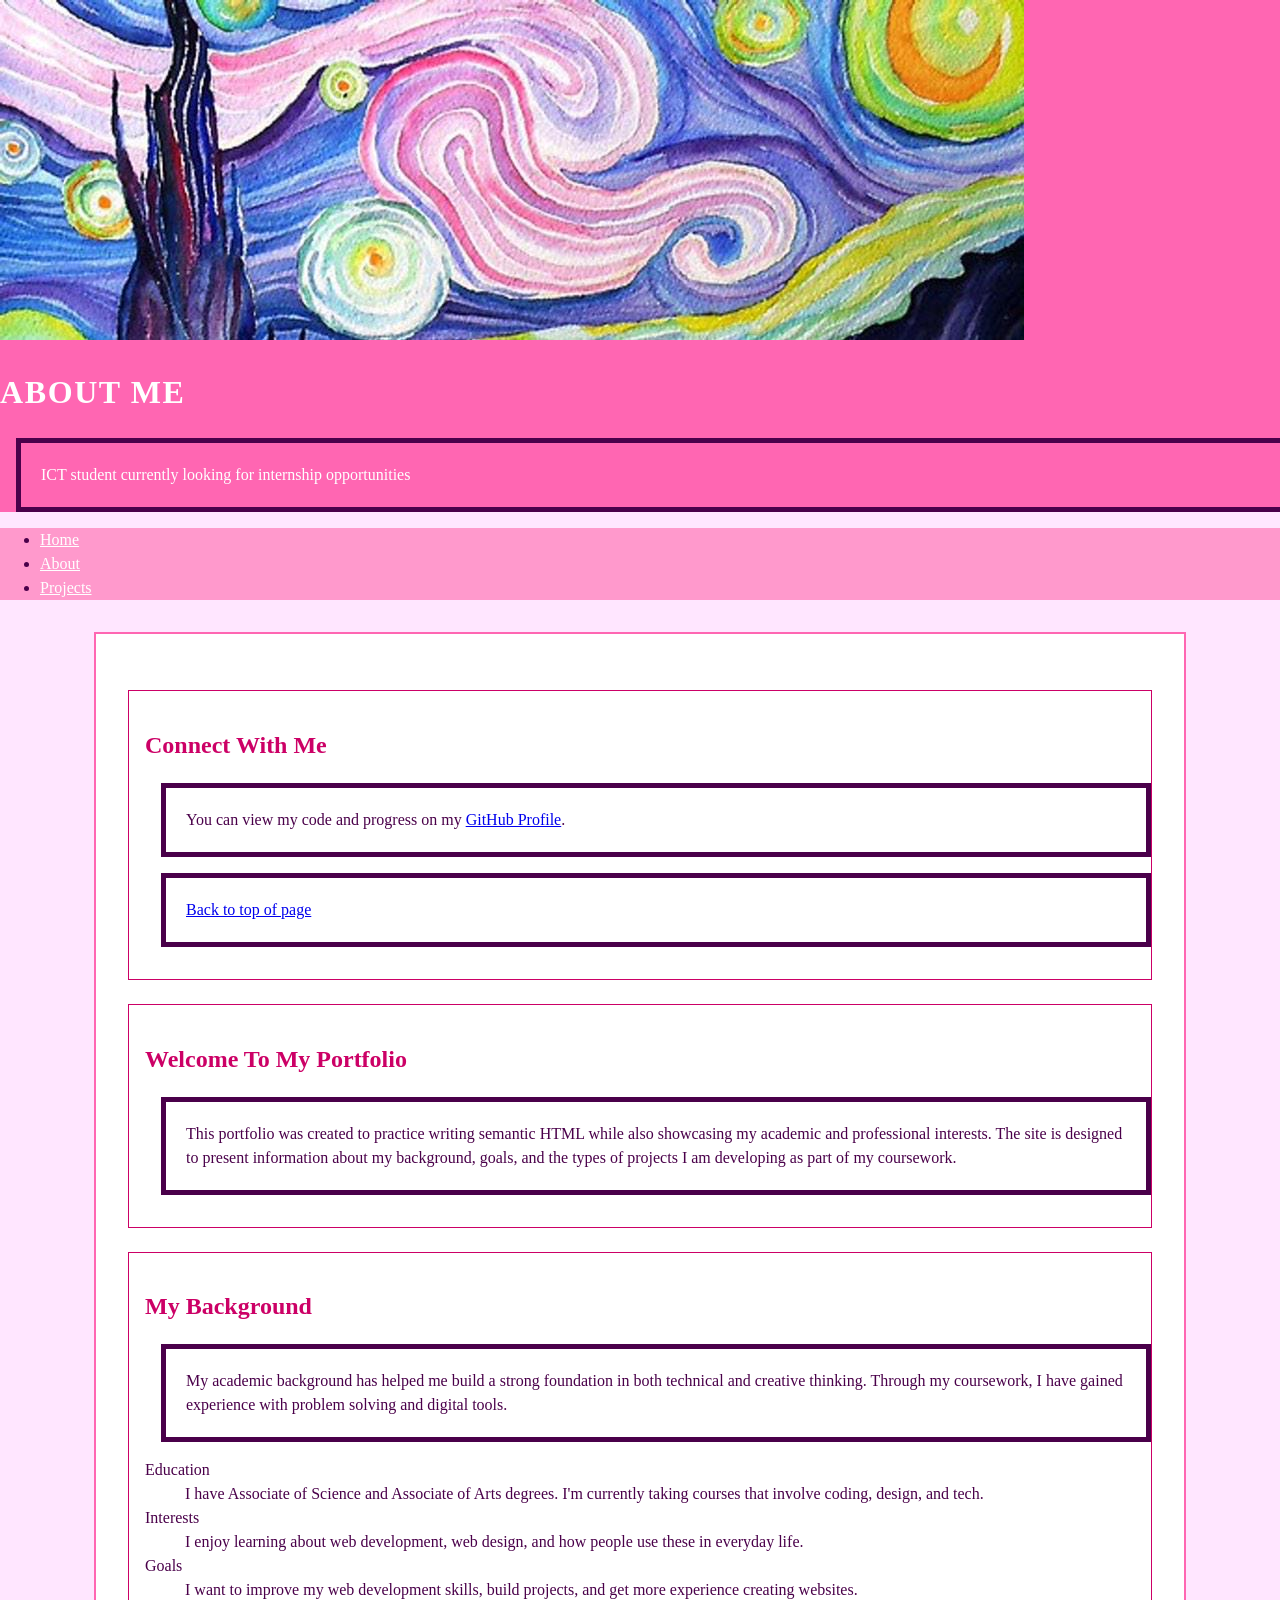
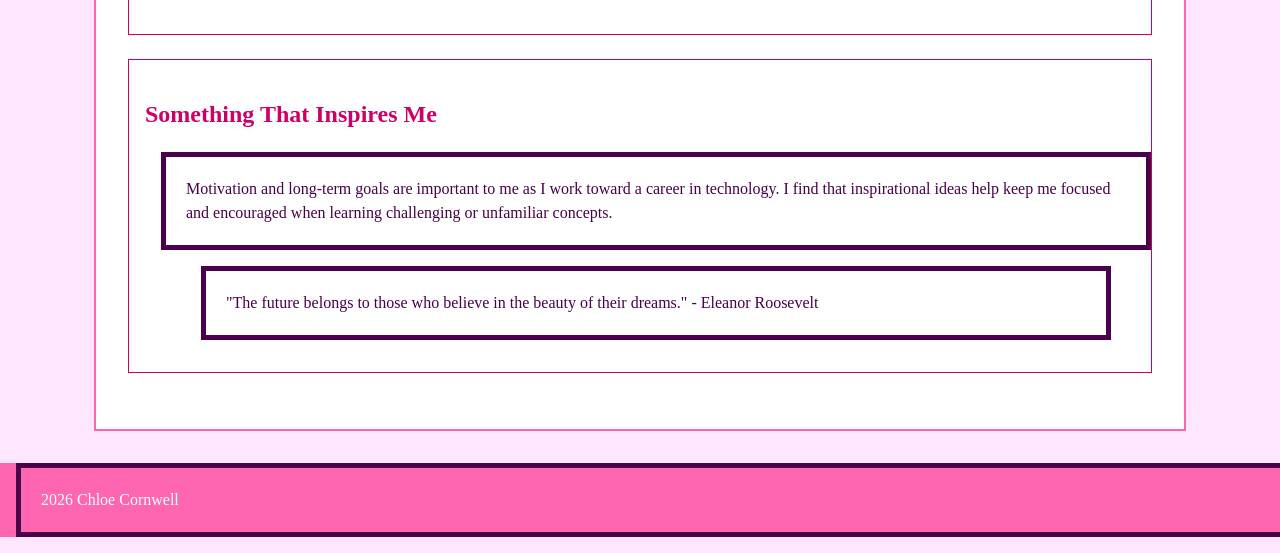
==== about.html @ c2a48a18 "updated about.html with new section and new section id" ====
<!DOCTYPE html>
<html lang="en">
    <head>
        <meta charset="utf-8">
        <meta name="viewport" content="width=device-width, initial-scale=1.0">
        <meta name="description" content="Portfolio of Chloe Cornwell, an ICT student specializing in web development and design.">
        <title>About | Chloe Cornwell</title>
        <link rel="stylesheet" href="css/style.css">

    </head>

    <body>

        <header>
            <picture>
                <source srcset="media/art-large.jpg" media="(min-width: 800px)">
                <source srcset="media/art-small.jpg" media="(max-width: 799px)">
                <img src="media/art-large.jpg" alt="Abstract artwork representing creativity and design">
            </picture>

            <h1>About Me</h1>
            <p>ICT student currently looking for internship opportunities</p>
        </header>

          <nav>
            <ul>
                <li><a href="index.html">Home</a></li>
                <li><a href="about.html">About</a></li>
                <li><a href="projects.html">Projects</a></li>
            </ul>
        </nav>

        <main>

            <section id="contact">
                <h2>Connect With Me</h2>
                <p>You can view my code and progress on my <a href="https://github.com/" target="_blank">GitHub Profile</a>.</p>
                <p><a href="#welcome">Back to top of page</a></p>
            </section>
            

            <section id="welcome">
                <h2>Welcome To My Portfolio</h2>
                <p>
                    This portfolio was created to practice writing semantic HTML while also showcasing my academic and professional interests. 
                    The site is designed to present information about my background, goals, and the types of projects I am developing as part of my coursework.
                </p>
            </section>

            <section>
                <h2>My Background</h2>
                <p>
                    My academic background has helped me build a strong foundation in both technical and creative thinking. 
                    Through my coursework, I have gained experience with problem solving and digital tools.
                </p>

                <dl>
                    <dt>Education</dt>
                    <dd>I have Associate of Science and Associate of Arts degrees. I'm currently taking courses that involve coding, design, and tech.</dd>

                    <dt>Interests</dt>
                    <dd>I enjoy learning about web development, web design, and how people use these in everyday life.</dd>

                    <dt>Goals</dt>
                    <dd>I want to improve my web development skills, build projects, and get more experience creating websites.</dd>
                </dl>
            </section>

            <section>
                <h2>Something That Inspires Me</h2>
                <p>
                    Motivation and long-term goals are important to me as I work toward a career in technology. 
                    I find that inspirational ideas help keep me focused and encouraged when learning challenging or unfamiliar concepts.
                </p>

                <blockquote>
                    <p>"The future belongs to those who believe in the beauty of their dreams." - Eleanor Roosevelt</p>
                </blockquote>
            </section>

        </main>

        <footer>
            <p>2026 Chloe Cornwell</p>
        </footer>

    </body>
    </html>
---- css/style.css ----
html {
    background-color: #ffe6ff;
    font-size: 100%
    font-family: Arial, Helvetica, sans-serif;
}

body {
    color: #4a004a;
    font-size: 1rem;
    margin: 0;
    line-height: 1.5;
}

main{
    width: 80%;
    margin: 2rem auto; 
    padding: 2rem;
    border: 2px solid #ff66b2;
    background-color: white;
}

section {
    margin: 1.5rem 0;
    padding: 1rem;
    border: 1px solid #cc0066;
}

h1, h2, h3 {
    font-family: Georgia, 'Times New Roman', Times, serif;
}

/* box sizing */
p {
    margin: 1em;
    padding: 20px;
    border: 5px solid #4a004a;
    width: 100%;
    box-sizing: border-box; 
    text-align: left;
}

header {
    background-color: #ff66b2; 
    color: #ffffff;  
}

footer {
    background-color: #ff66b2;
    color: #ffffff;
}

h1 {
    font-size: 2rem;   
    color: #ffffff;
    text-transform: uppercase;
    letter-spacing: 0.05em;
}

h2 {
    font-size: 1.5rem; 
    color: #cc0066;
    font-weight: bold;    
}

h3 {
    font-size: 1.25rem;
    font-weight: bold;
}

/* nav link */
nav li a {
    color: #ffffff;
    text-decoration: underline;
}

/* nav background */
nav > ul {
    background-color: #ff99cc;  
}

/* nav item */
ul > li {
    font-size: 1rem; 
}

code, pre {
    font-family: "Courier New", Courier, monospace;
}
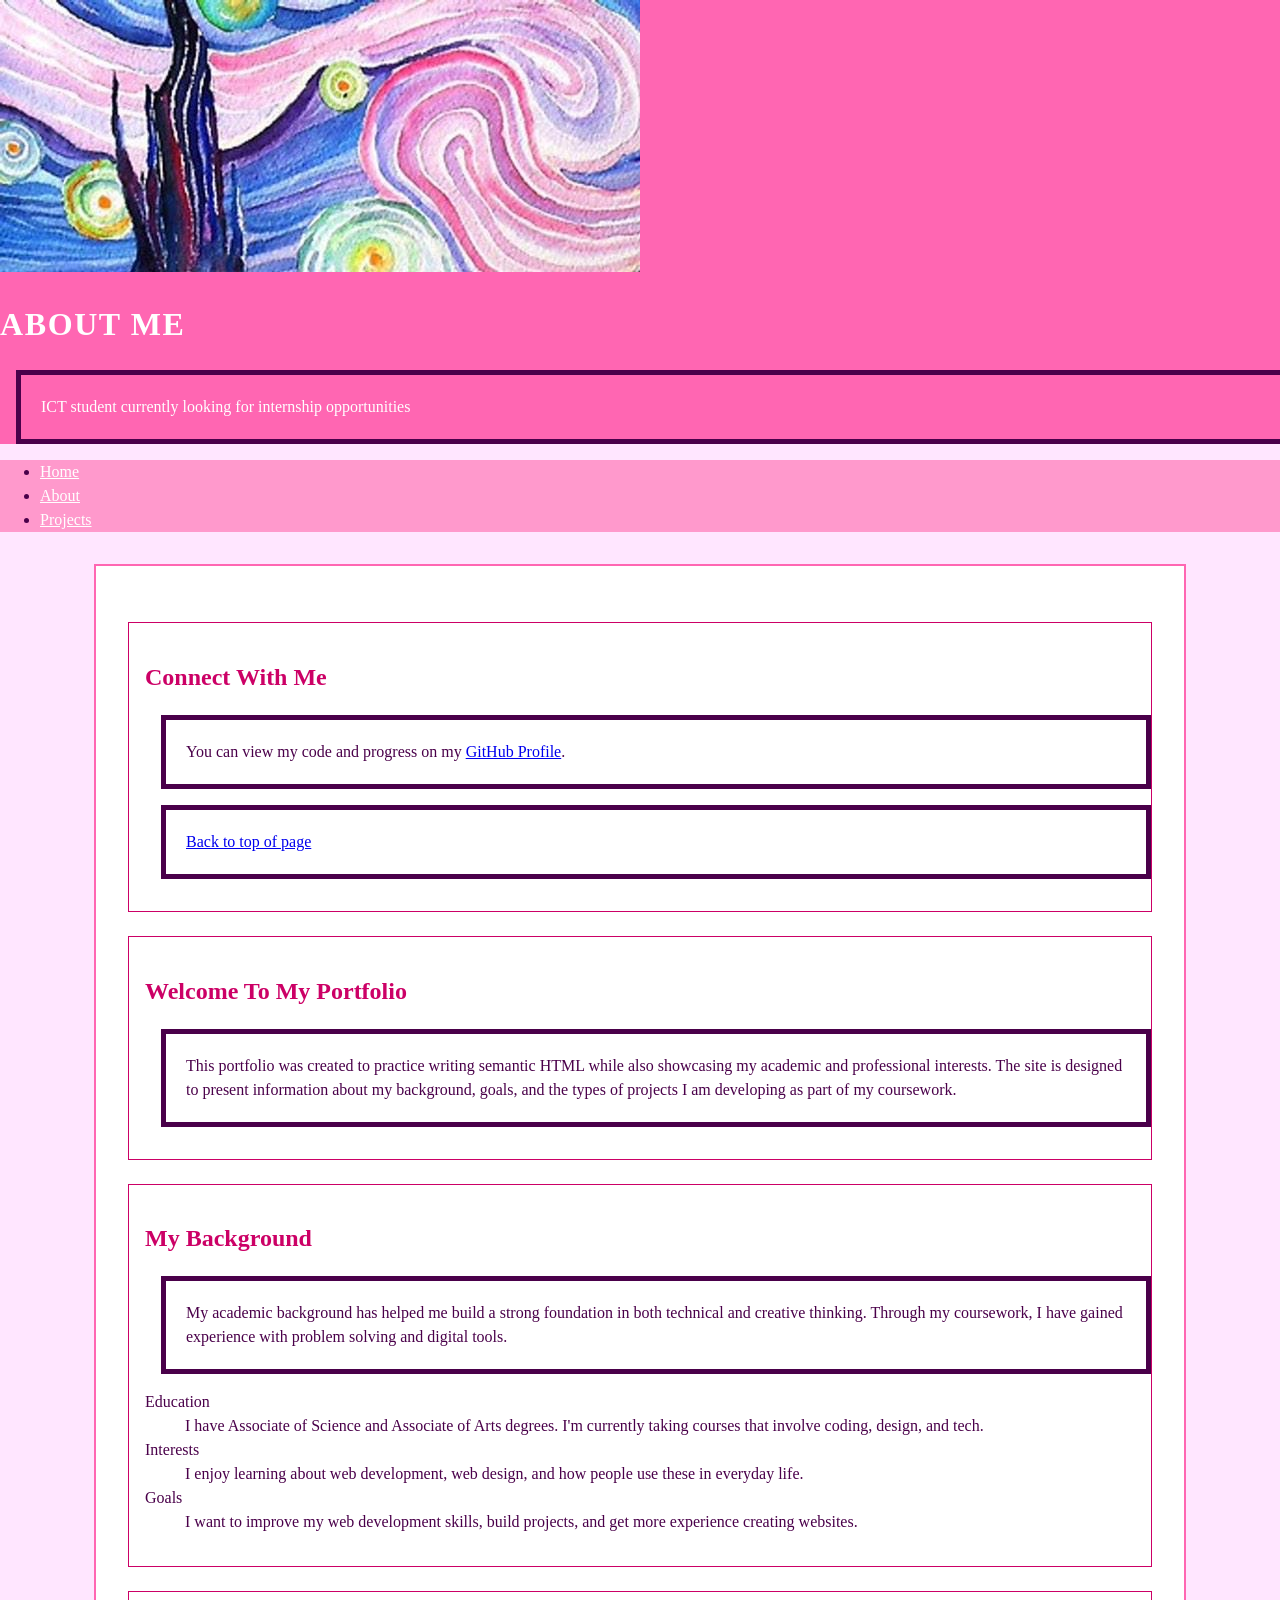
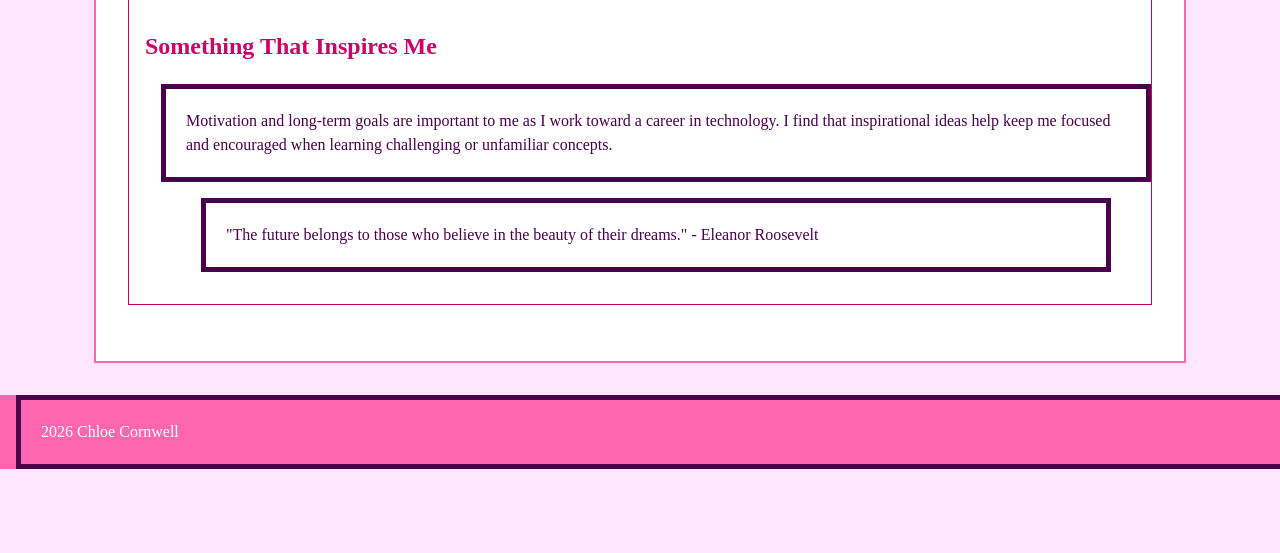
==== commit 15111f46: "edited github link" ====
--- a/about.html
+++ b/about.html
@@ -34,7 +34,7 @@
 
             <section id="contact">
                 <h2>Connect With Me</h2>
-                <p>You can view my code and progress on my <a href="https://github.com/" target="_blank">GitHub Profile</a>.</p>
+                <p>You can view my code and progress on my <a href="https://github.com/chloeycornwell" target="_blank">GitHub Profile</a>.</p>
                 <p><a href="#welcome">Back to top of page</a></p>
             </section>
             
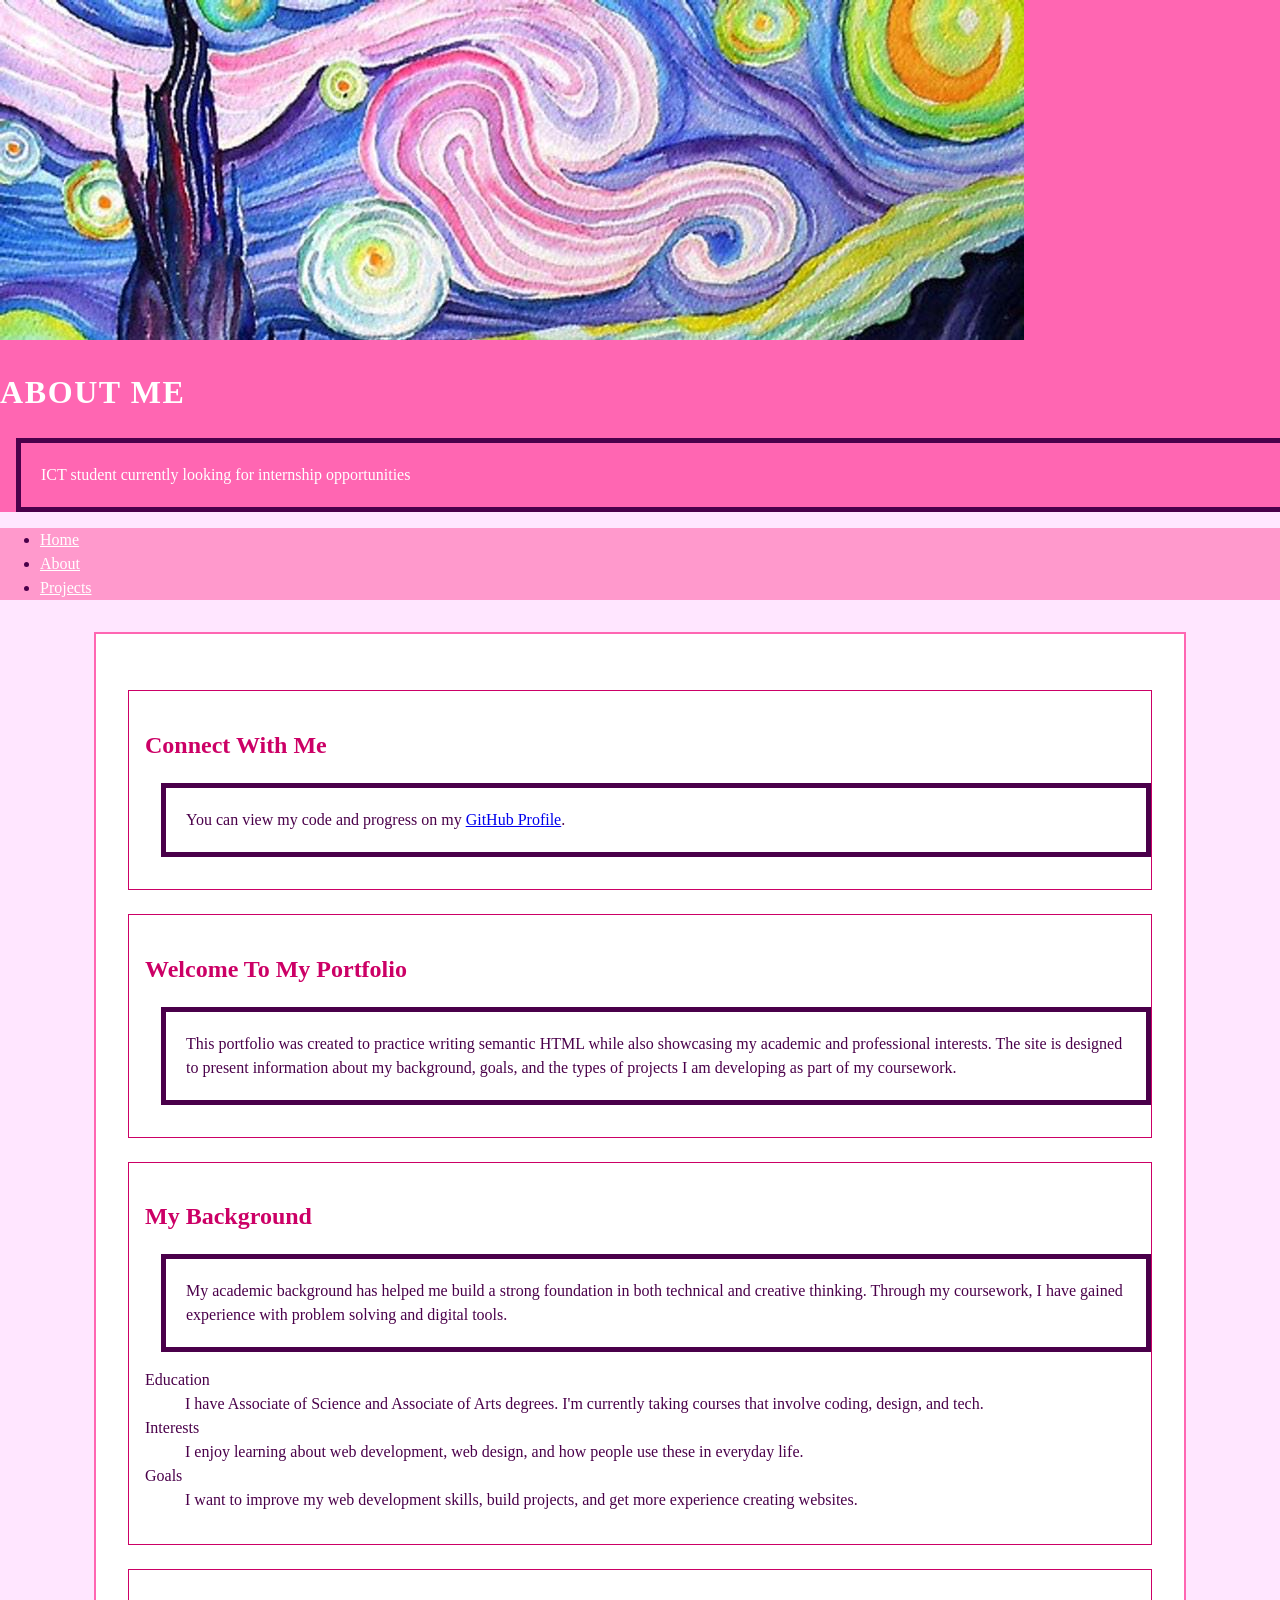
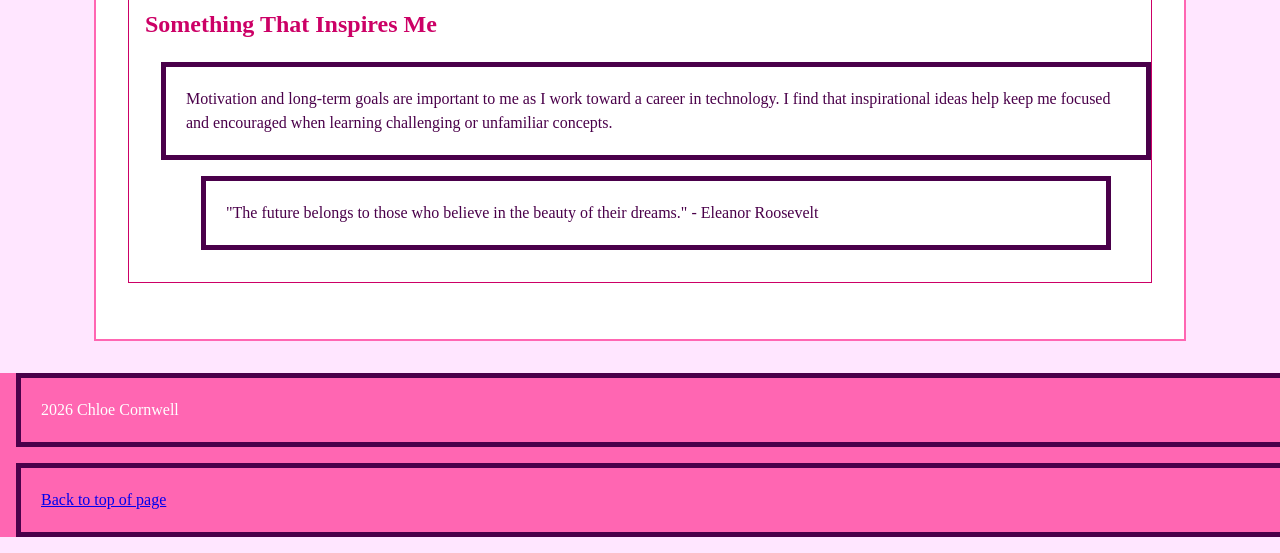
==== commit 26a0b548: "added anchor link" ====
--- a/about.html
+++ b/about.html
@@ -35,7 +35,6 @@
             <section id="contact">
                 <h2>Connect With Me</h2>
                 <p>You can view my code and progress on my <a href="https://github.com/chloeycornwell" target="_blank">GitHub Profile</a>.</p>
-                <p><a href="#welcome">Back to top of page</a></p>
             </section>
             
 
@@ -82,6 +81,7 @@
 
         <footer>
             <p>2026 Chloe Cornwell</p>
+            <p><a href="#welcome">Back to top of page</a></p>
         </footer>
 
     </body>
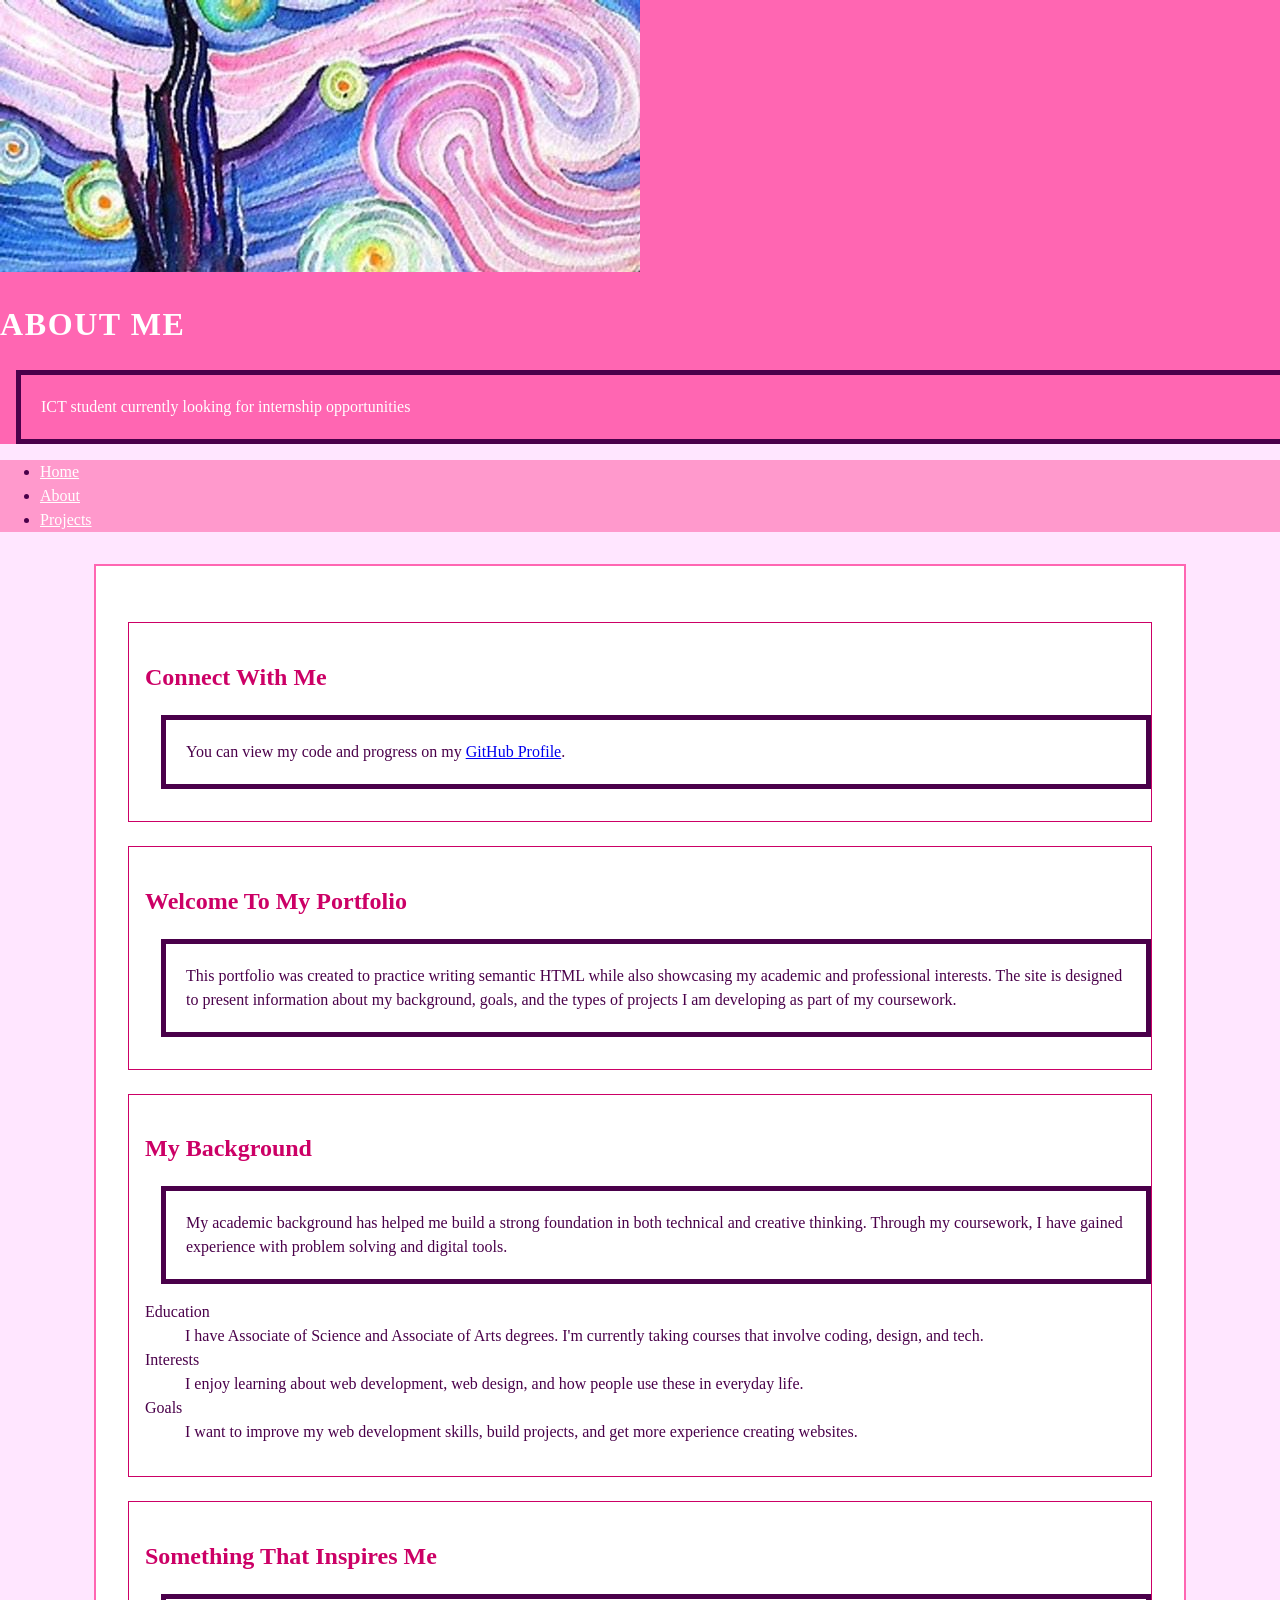
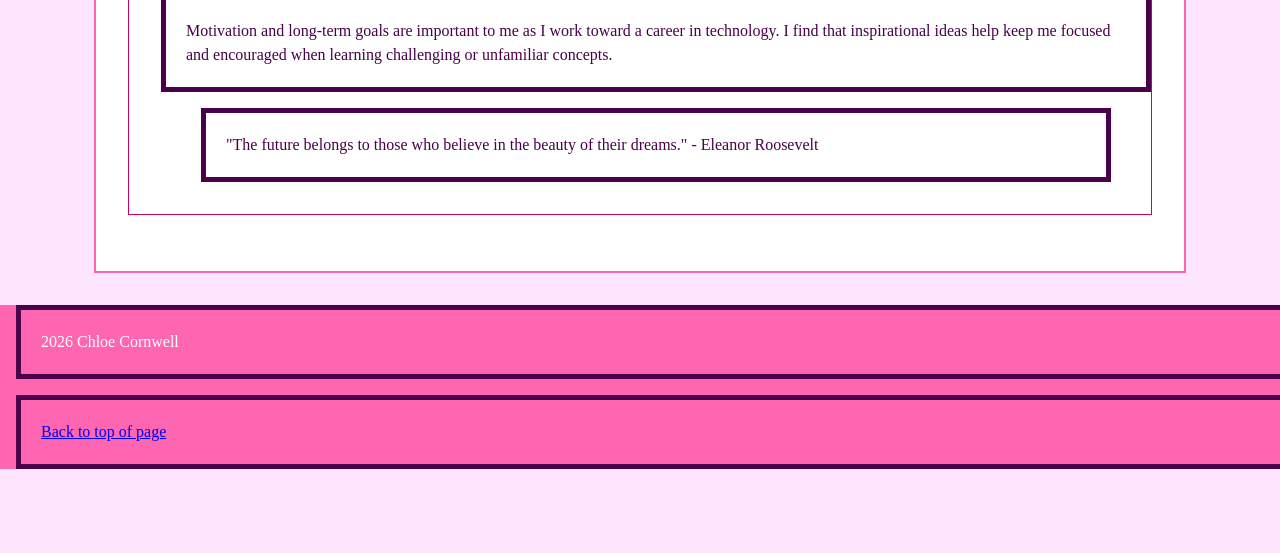
==== commit 34fdc852: "edited anchor link" ====
--- a/about.html
+++ b/about.html
@@ -81,7 +81,7 @@
 
         <footer>
             <p>2026 Chloe Cornwell</p>
-            <p><a href="#welcome">Back to top of page</a></p>
+            <p><a href="#contact">Back to top of page</a></p>
         </footer>
 
     </body>
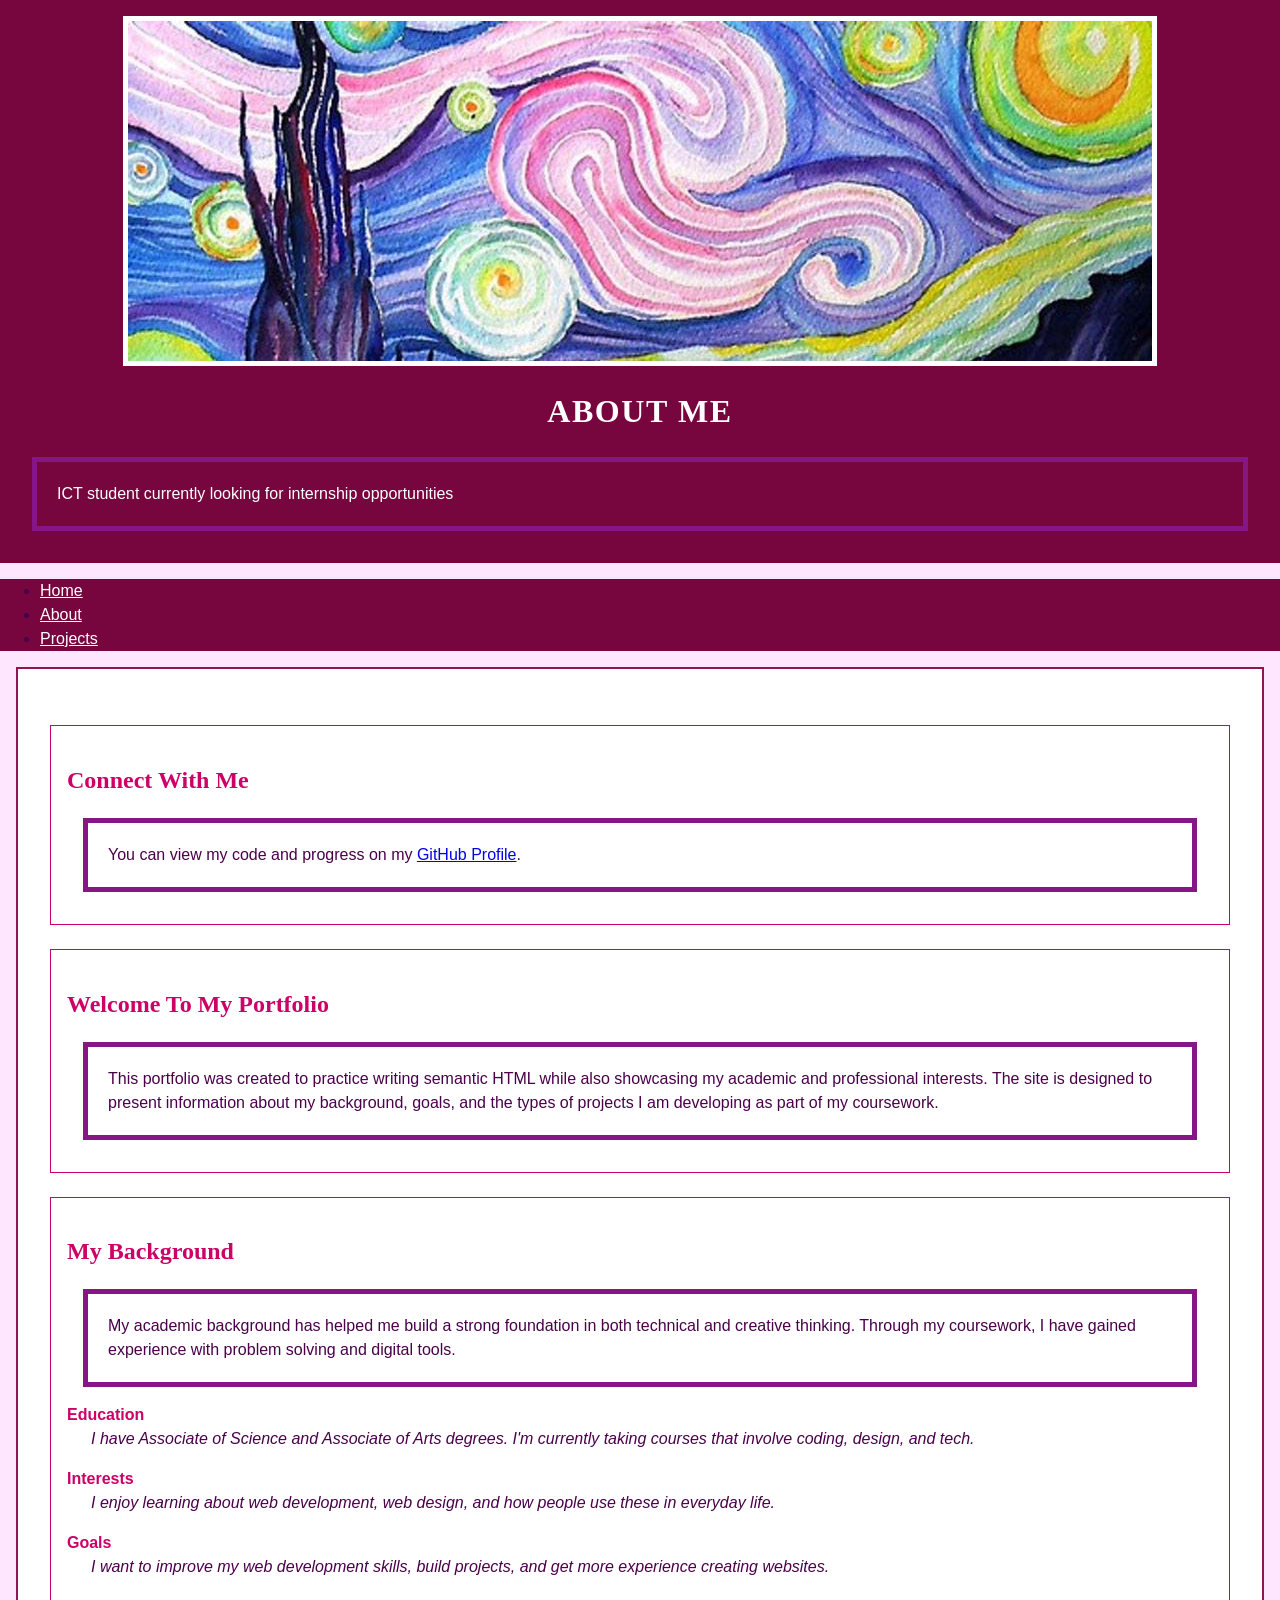
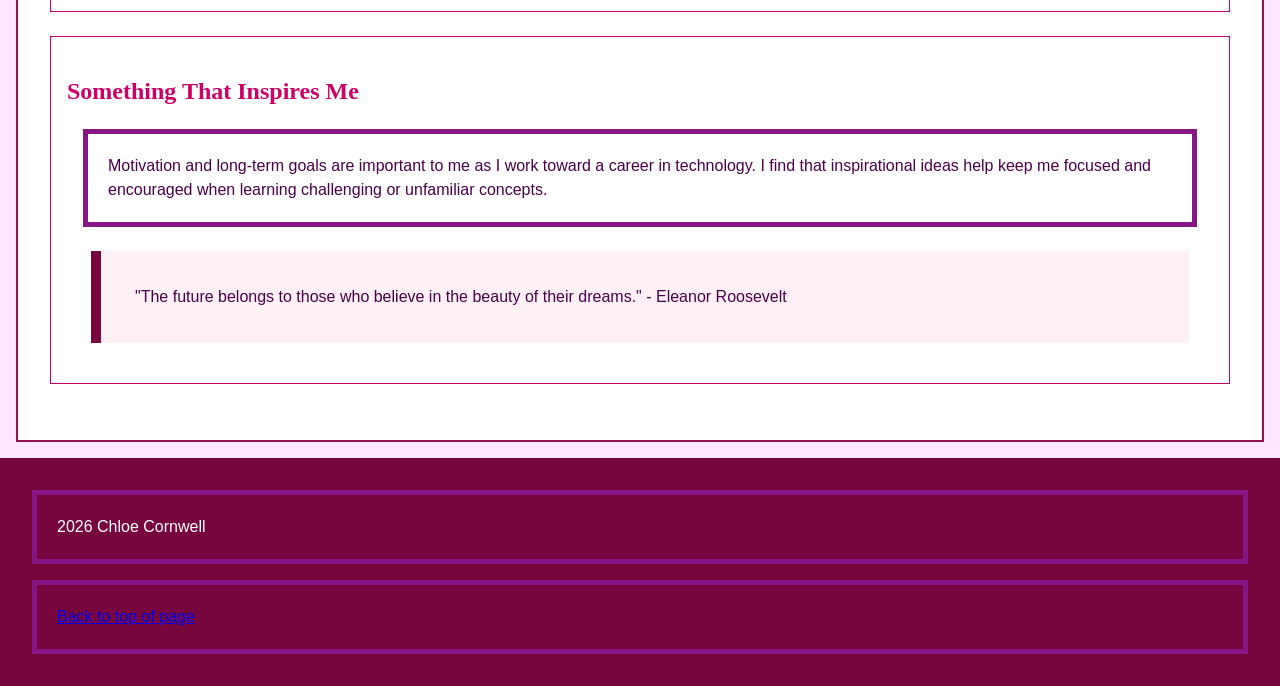
==== commit 30db2969: "wrap nav and main" ====
--- a/about.html
+++ b/about.html
@@ -21,6 +21,8 @@
             <h1>About Me</h1>
             <p>ICT student currently looking for internship opportunities</p>
         </header>
+
+    <div class="content-wrapper"></div>
 
           <nav>
             <ul>
@@ -79,6 +81,8 @@
 
         </main>
 
+    </div>
+
         <footer>
             <p>2026 Chloe Cornwell</p>
             <p><a href="#contact">Back to top of page</a></p>
--- a/css/style.css
+++ b/css/style.css
@@ -1,6 +1,6 @@
 html {
     background-color: #ffe6ff;
-    font-size: 100%
+    font-size: 100%;
     font-family: Arial, Helvetica, sans-serif;
 }
 
@@ -11,11 +11,19 @@
     line-height: 1.5;
 }
 
+picture img {
+    display: block;
+    max-width: 100%;
+    height: auto;
+    margin: 0 auto;
+    border: 5px solid white;
+}
+
 main{
     width: 80%;
     margin: 2rem auto; 
     padding: 2rem;
-    border: 2px solid #ff66b2;
+    border: 2px solid #911452;
     background-color: white;
 }
 
@@ -33,20 +41,24 @@
 p {
     margin: 1em;
     padding: 20px;
-    border: 5px solid #4a004a;
-    width: 100%;
+    border: 5px solid #861686;
+    width: auto;
     box-sizing: border-box; 
     text-align: left;
 }
 
 header {
-    background-color: #ff66b2; 
+    background-color: #77063f; 
     color: #ffffff;  
+    padding: 1rem;
+    text-align: center;
 }
 
 footer {
-    background-color: #ff66b2;
+    background-color: #77063f;
     color: #ffffff;
+    padding: 1rem;
+    text-align: center;
 }
 
 h1 {
@@ -67,6 +79,39 @@
     font-weight: bold;
 }
 
+dt {
+    font-weight: bold;
+    color: #cc0066;
+    margin-top: 1rem;
+}
+
+dd {
+    margin-bottom: 1rem;
+    margin-left: 1.5rem;
+    font-style: italic;
+}
+
+ol {
+    padding-left: 2rem;
+}
+
+ol li {
+    margin-bottom: 0.5rem;
+    font-weight: bold;
+}
+
+blockquote {
+    background-color: #fff0f5;
+    border-left: 10px solid #77063f;
+    margin: 1.5rem;
+    padding: 0.5rem;
+}
+
+blockquote p {
+    border: none; 
+    padding: 10px;
+}
+
 /* nav link */
 nav li a {
     color: #ffffff;
@@ -75,7 +120,7 @@
 
 /* nav background */
 nav > ul {
-    background-color: #ff99cc;  
+    background-color: #77063f;  
 }
 
 /* nav item */
@@ -85,4 +130,29 @@
 
 code, pre {
     font-family: "Courier New", Courier, monospace;
+}
+
+/* Only adding the layout logic */
+.container {
+    display: flex;
+    flex-wrap: wrap;
+    max-width: 1200px;
+    margin: 0 auto;
+}
+
+.content-wrapper {
+    display: flex;
+    flex-wrap: wrap;
+    max-width: 1200px;
+    margin: 0 auto;
+}
+
+nav {
+    flex: 1 1 200px;
+}
+
+main {
+    flex: 3 1 500px;
+    width: auto;
+    margin: 1rem;
 }
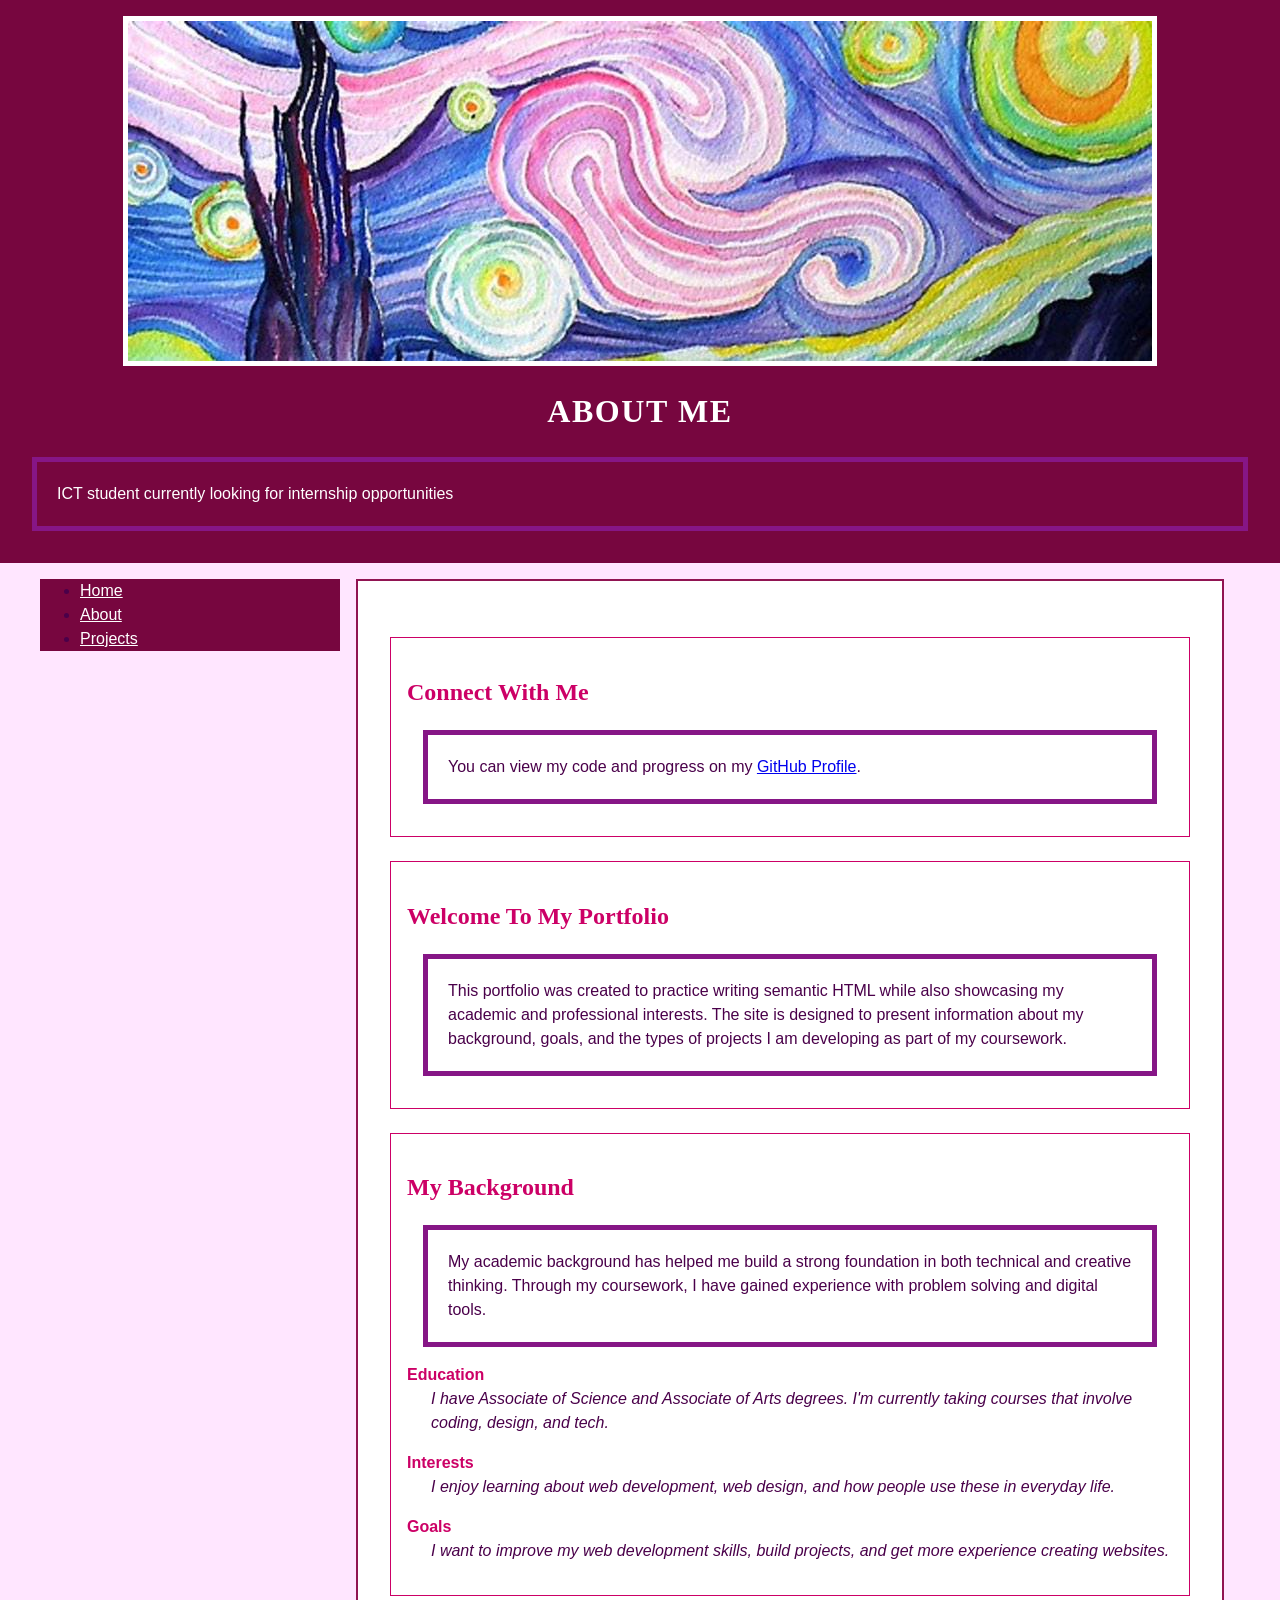
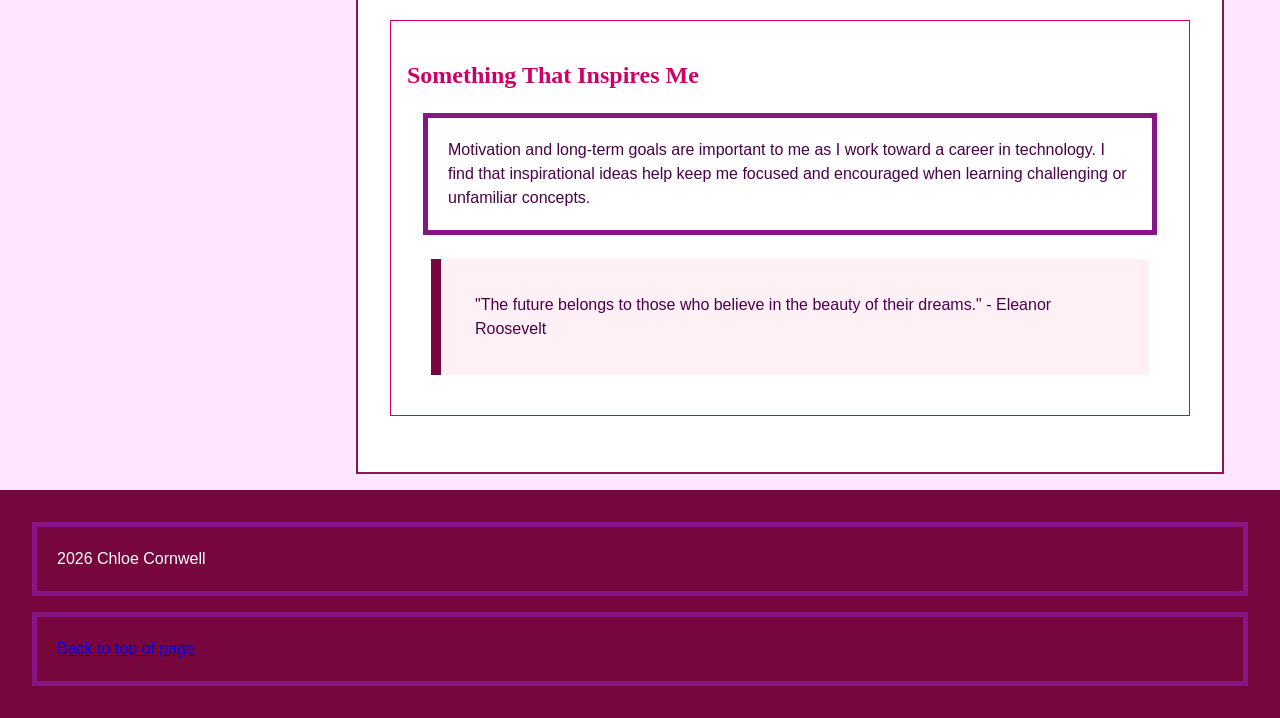
==== commit 53f7fa31: "wrap nav and main in index.html" ====
--- a/about.html
+++ b/about.html
@@ -22,7 +22,7 @@
             <p>ICT student currently looking for internship opportunities</p>
         </header>
 
-    <div class="content-wrapper"></div>
+    <div class="content-wrapper">
 
           <nav>
             <ul>
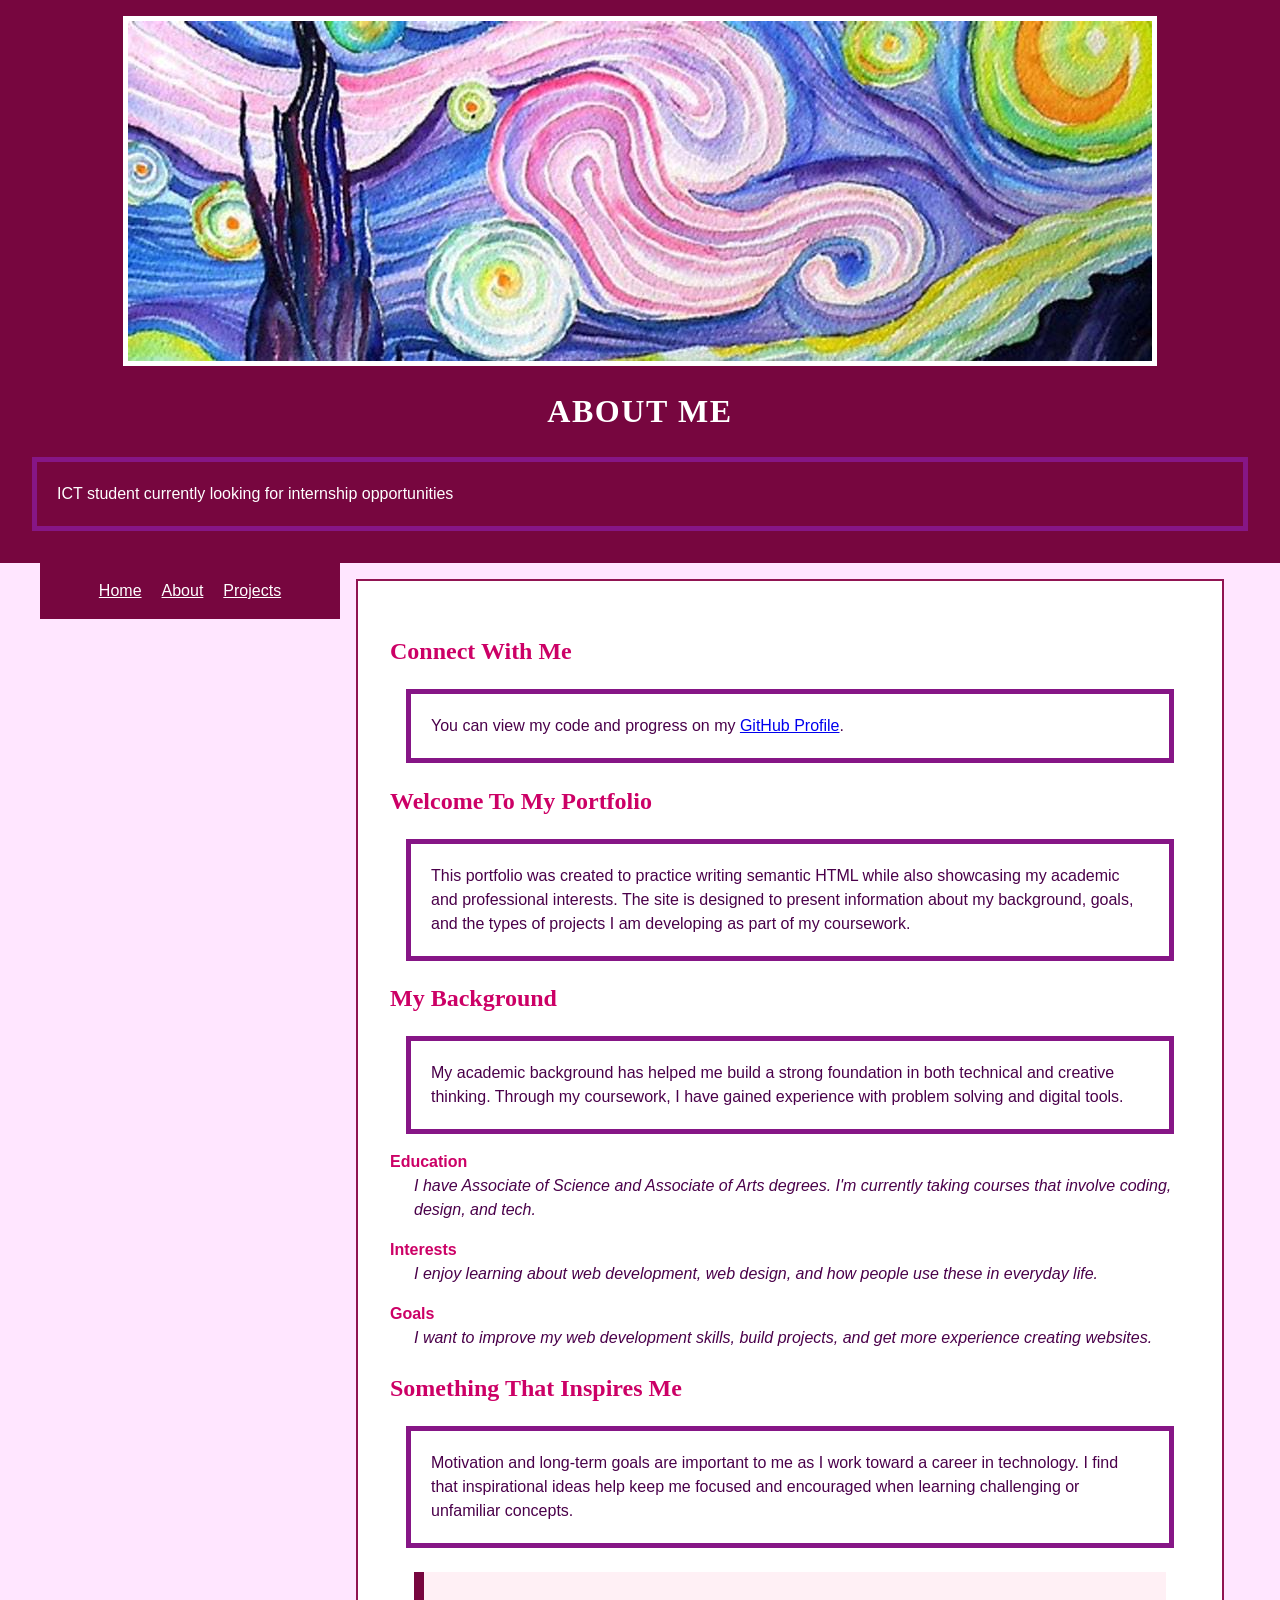
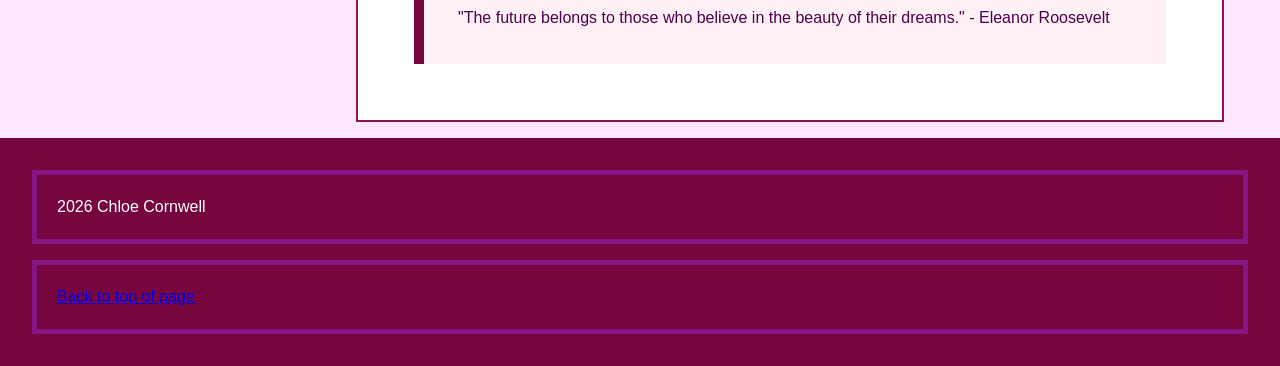
==== commit d046ea63: "inserted json to about.html" ====
--- a/about.html
+++ b/about.html
@@ -7,6 +7,50 @@
         <title>About | Chloe Cornwell</title>
         <link rel="stylesheet" href="css/style.css">
 
+        <script type="application/ld+json">
+{
+  "@context": "https://schema.org",
+  "@type": "AboutPage",
+  "name": "About | Chloe Cornwell",
+  "description": "Information regarding the academic background, professional goals, and inspirations of Chloe Cornwell.",
+  "mainEntity": {
+    "@type": "Person",
+    "name": "Chloe Cornwell",
+    "jobTitle": "ICT Student",
+    "url": "https://github.com/chloeycornwell",
+    "hasCredential": [
+      {
+        "@type": "EducationalOccupationalCredential",
+        "credentialCategory": "degree",
+        "name": "Associate of Science"
+      },
+      {
+        "@type": "EducationalOccupationalCredential",
+        "credentialCategory": "degree",
+        "name": "Associate of Arts"
+      }
+    ],
+    "knowsAbout": [
+      "Web development",
+      "Web design",
+      "Human-tech interaction"
+    ]
+  },
+  "citation": {
+    "@type": "Quotation",
+    "text": "The future belongs to those who believe in the beauty of their dreams.",
+    "creator": {
+      "@type": "Person",
+      "name": "Eleanor Roosevelt"
+    }
+  },
+  "copyrightYear": "2026",
+  "copyrightHolder": {
+    "@type": "Person",
+    "name": "Chloe Cornwell"
+  }
+}
+</script>
     </head>
 
     <body>
--- a/css/style.css
+++ b/css/style.css
@@ -11,54 +11,8 @@
     line-height: 1.5;
 }
 
-picture img {
-    display: block;
-    max-width: 100%;
-    height: auto;
-    margin: 0 auto;
-    border: 5px solid white;
-}
-
-main{
-    width: 80%;
-    margin: 2rem auto; 
-    padding: 2rem;
-    border: 2px solid #911452;
-    background-color: white;
-}
-
-section {
-    margin: 1.5rem 0;
-    padding: 1rem;
-    border: 1px solid #cc0066;
-}
-
 h1, h2, h3 {
     font-family: Georgia, 'Times New Roman', Times, serif;
-}
-
-/* box sizing */
-p {
-    margin: 1em;
-    padding: 20px;
-    border: 5px solid #861686;
-    width: auto;
-    box-sizing: border-box; 
-    text-align: left;
-}
-
-header {
-    background-color: #77063f; 
-    color: #ffffff;  
-    padding: 1rem;
-    text-align: center;
-}
-
-footer {
-    background-color: #77063f;
-    color: #ffffff;
-    padding: 1rem;
-    text-align: center;
 }
 
 h1 {
@@ -71,12 +25,85 @@
 h2 {
     font-size: 1.5rem; 
     color: #cc0066;
-    font-weight: bold;    
 }
 
 h3 {
     font-size: 1.25rem;
-    font-weight: bold;
+}
+
+p {
+    margin: 1em;
+    padding: 20px;
+    border: 5px solid #861686;
+    width: auto;
+    box-sizing: border-box; 
+    text-align: left;
+}
+
+blockquote {
+    background-color: #fff0f5;
+    border-left: 10px solid #77063f;
+    margin: 1.5rem;
+    padding: 0.5rem;
+}
+
+blockquote p {
+    border: none; 
+    padding: 10px;
+}
+
+header, footer {
+    background-color: #77063f; 
+    color: #ffffff;  
+    padding: 1rem;
+    text-align: center;
+}
+
+picture img {
+    display: block;
+    max-width: 100%;
+    height: auto;
+    margin: 0 auto;
+    border: 5px solid white;
+}
+
+nav > ul {
+    background-color: #77063f; 
+    display: flex;
+    justify-content: center;
+    gap: 20px;
+    list-style: none;
+    padding: 1rem;
+    margin: 0;
+}
+
+nav li a {
+    color: #ffffff;
+    text-decoration: underline;
+}
+
+nav li a:hover {
+    color: #ffe6ff;
+    text-decoration: none;
+}
+
+.content-wrapper {
+    display: flex;
+    flex-wrap: wrap; 
+    max-width: 1200px;
+    margin: 0 auto;
+}
+
+nav {
+    flex: 1 1 200px;
+}
+
+main {
+    flex: 3 1 500px;
+    margin: 1rem;
+    padding: 2rem;
+    border: 2px solid #911452;
+    background-color: white;
 }
 
 dt {
@@ -91,68 +118,10 @@
     font-style: italic;
 }
 
-ol {
-    padding-left: 2rem;
-}
-
 ol li {
     margin-bottom: 0.5rem;
-    font-weight: bold;
-}
-
-blockquote {
-    background-color: #fff0f5;
-    border-left: 10px solid #77063f;
-    margin: 1.5rem;
-    padding: 0.5rem;
-}
-
-blockquote p {
-    border: none; 
-    padding: 10px;
-}
-
-/* nav link */
-nav li a {
-    color: #ffffff;
-    text-decoration: underline;
-}
-
-/* nav background */
-nav > ul {
-    background-color: #77063f;  
-}
-
-/* nav item */
-ul > li {
-    font-size: 1rem; 
 }
 
 code, pre {
     font-family: "Courier New", Courier, monospace;
-}
-
-/* Only adding the layout logic */
-.container {
-    display: flex;
-    flex-wrap: wrap;
-    max-width: 1200px;
-    margin: 0 auto;
-}
-
-.content-wrapper {
-    display: flex;
-    flex-wrap: wrap;
-    max-width: 1200px;
-    margin: 0 auto;
-}
-
-nav {
-    flex: 1 1 200px;
-}
-
-main {
-    flex: 3 1 500px;
-    width: auto;
-    margin: 1rem;
 }
